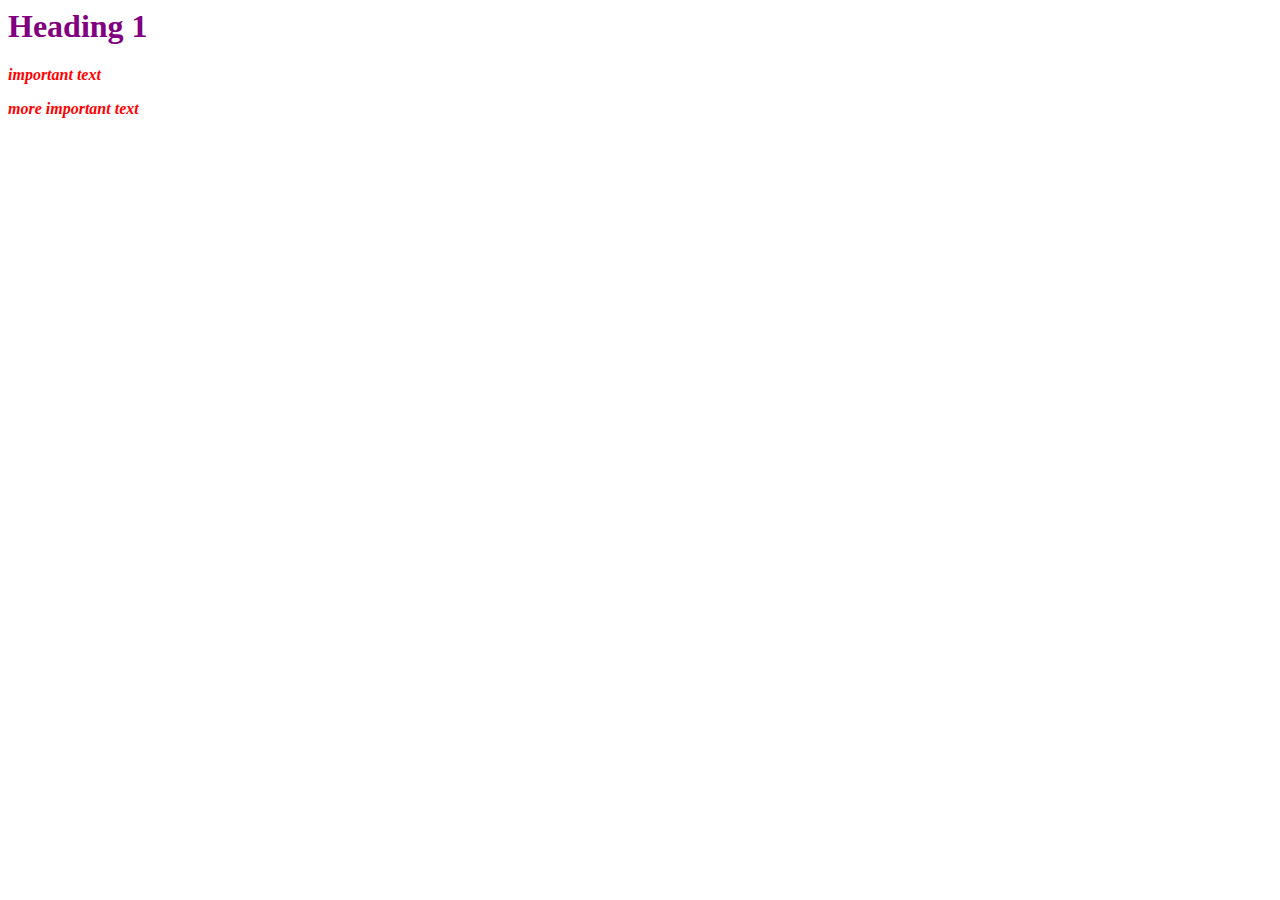
==== styles.html @ a3cae29f "add styles lesson file" ====
<DOCTYPE html>

  <html>
    <head>
      <title> styles </title>

      <style>
        .important {
          color: red;
          font-weight: bold;
          font-style: italic;
        }

        h1 {
          color: purple;
        }
      </style>
    <head>

    <body>

      <h1> Heading 1 </h1>

      <p class="important">
        important text
      </p>

      <p class="important">
        more important text
      </p>

    </body>
  </html>
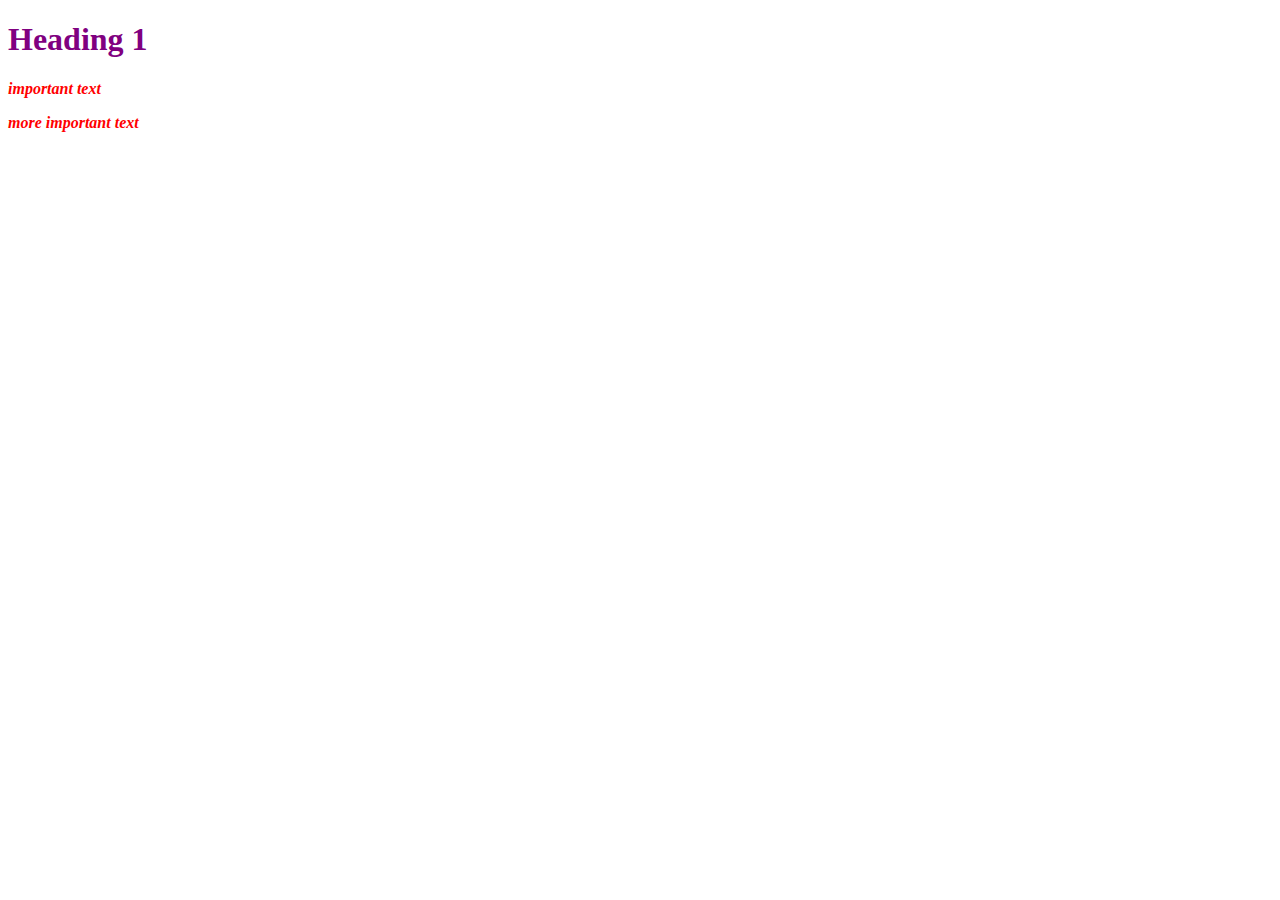
==== commit 10597382: "add exclamation before doctype" ====
--- a/styles.html
+++ b/styles.html
@@ -1,4 +1,4 @@
-<DOCTYPE html>
+<!DOCTYPE html>
 
   <html>
     <head>
